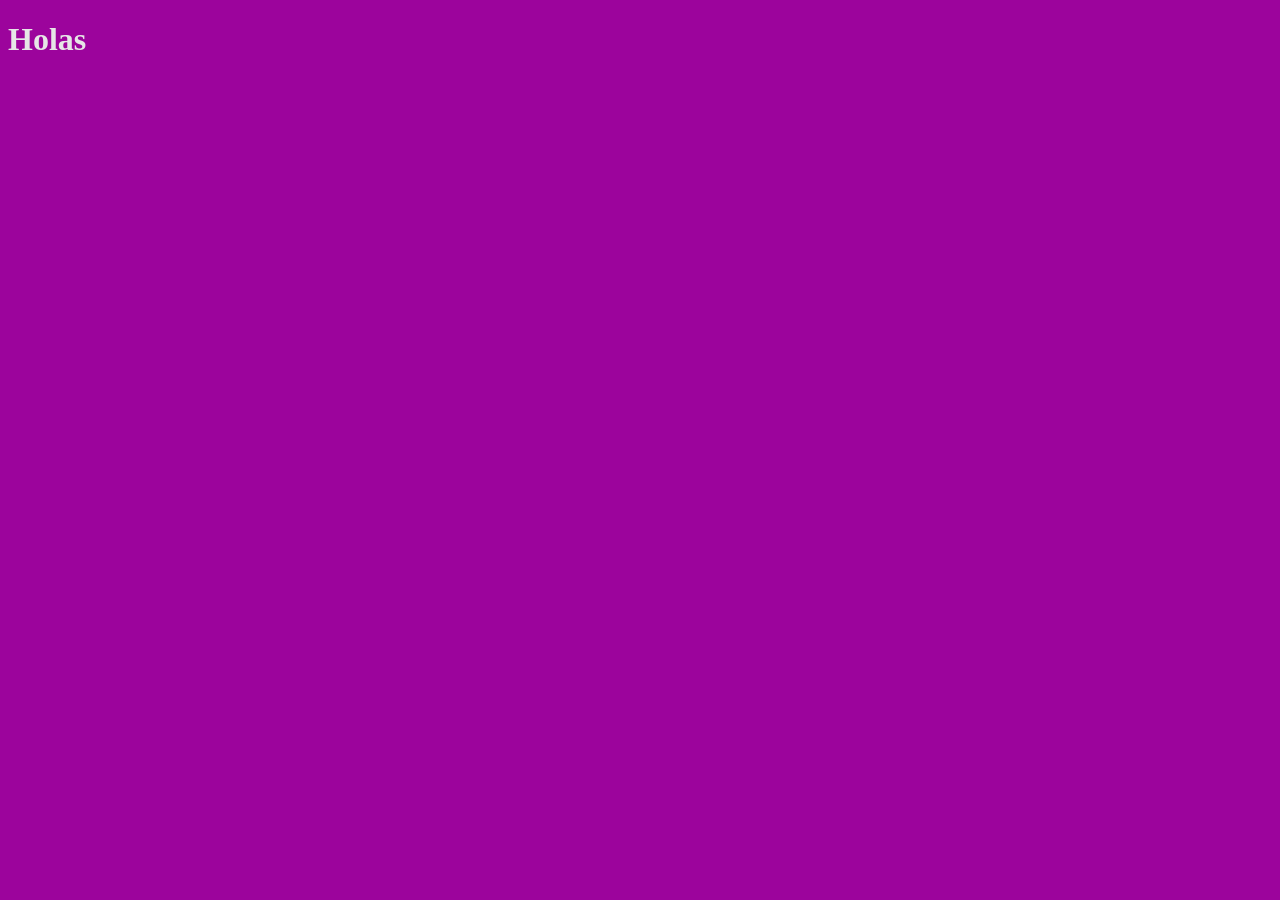
==== clase_jueves-27-08-2026/index.html @ 657b24cf "clase nueva" ====
<!DOCTYPE html>
<html lang="en">
<head>
    <meta charset="UTF-8">
    <meta name="viewport" content="width=device-width, initial-scale=1.0">
    <link rel="stylesheet" href="style.css">
    <title>Document</title>
</head>
<body>
    <h1>Holas</h1>
    <script src="script.js"></script>
</body>
</html>
---- clase_jueves-27-08-2026/style.css ----
body {
    background-color: rgb(156, 4, 156);
    color: rgb(230, 230, 230);
}
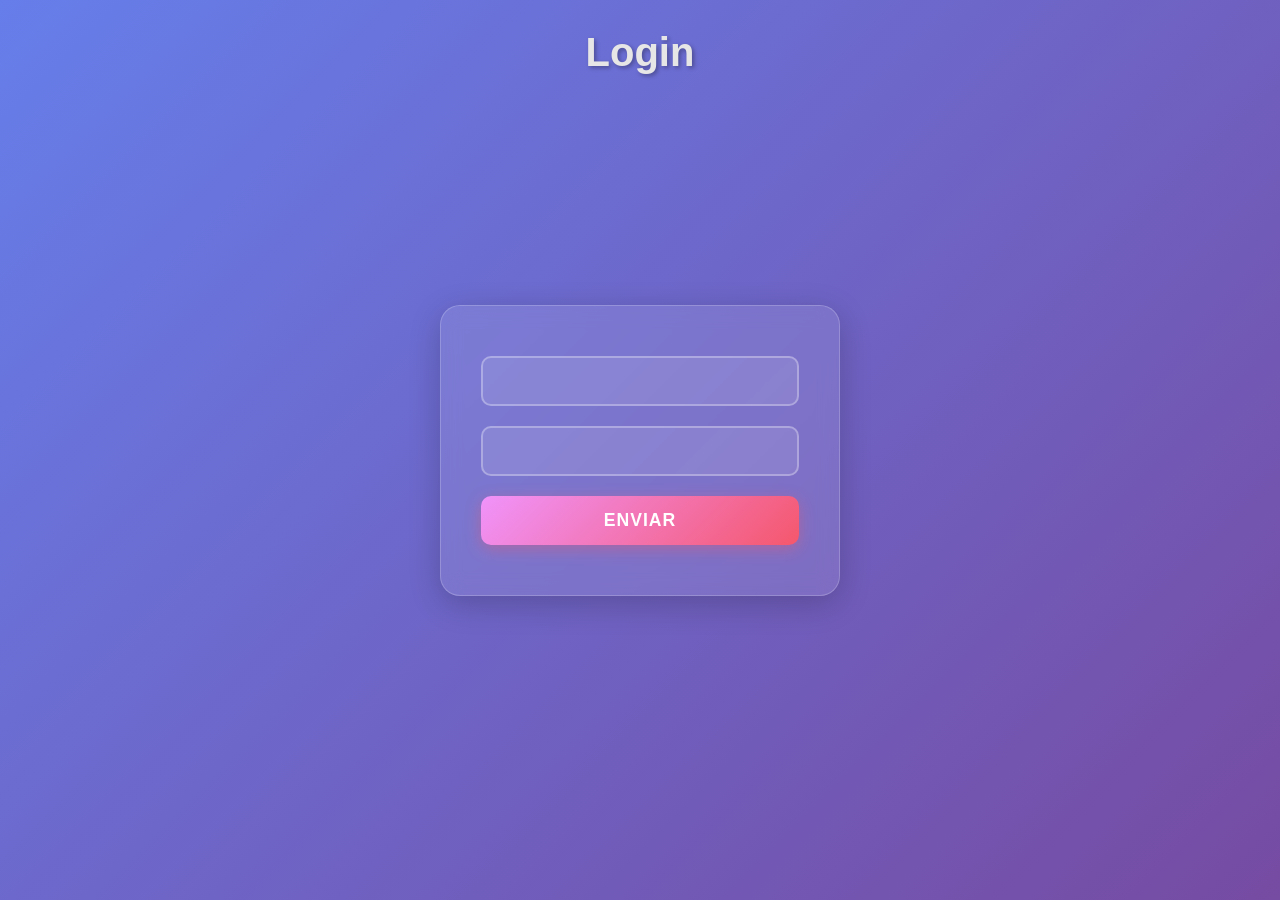
==== commit 0f542bb9: "JS" ====
--- a/clase_jueves-27-08-2026/index.html
+++ b/clase_jueves-27-08-2026/index.html
@@ -1,13 +1,19 @@
 <!DOCTYPE html>
-<html lang="en">
+<html lang="es">
 <head>
     <meta charset="UTF-8">
     <meta name="viewport" content="width=device-width, initial-scale=1.0">
     <link rel="stylesheet" href="style.css">
-    <title>Document</title>
+    <title>JS</title>
 </head>
 <body>
-    <h1>Holas</h1>
+    <h1>Login</h1>
+    <form>
+        <input type="email" name="email" id="email">
+        <input type="password" name="password" id="password">
+        <button type="button" onclick="login()">ENVIAR</button>
+    </form>
+
     <script src="script.js"></script>
 </body>
 </html>
--- a/clase_jueves-27-08-2026/style.css
+++ b/clase_jueves-27-08-2026/style.css
@@ -1,4 +1,81 @@
+* {
+    margin: 0;
+    padding: 0;
+    box-sizing: border-box;
+}
+
 body {
-    background-color: rgb(156, 4, 156);
+    background: linear-gradient(135deg, #667eea 0%, #764ba2 100%);
     color: rgb(230, 230, 230);
+    font-family: 'Segoe UI', Tahoma, Geneva, Verdana, sans-serif;
+    min-height: 100vh;
+    display: flex;
+    justify-content: center;
+    align-items: center;
+}
+
+h1 {
+    position: absolute;
+    top: 30px;
+    font-size: 2.5em;
+    text-shadow: 2px 2px 4px rgba(0, 0, 0, 0.3);
+}
+
+form {
+    background: rgba(255, 255, 255, 0.1);
+    backdrop-filter: blur(10px);
+    padding: 50px 40px;
+    border-radius: 20px;
+    box-shadow: 0 8px 32px rgba(0, 0, 0, 0.2);
+    border: 1px solid rgba(255, 255, 255, 0.2);
+    width: 100%;
+    max-width: 400px;
+    display: flex;
+    flex-direction: column;
+    gap: 20px;
+}
+
+input {
+    padding: 14px 18px;
+    border: 2px solid rgba(255, 255, 255, 0.3);
+    border-radius: 10px;
+    background: rgba(255, 255, 255, 0.1);
+    color: white;
+    font-size: 1em;
+    transition: all 0.3s ease;
+    outline: none;
+}
+
+input::placeholder {
+    color: rgba(255, 255, 255, 0.7);
+}
+
+input:focus {
+    border-color: rgba(255, 255, 255, 0.8);
+    background: rgba(255, 255, 255, 0.15);
+    box-shadow: 0 0 15px rgba(255, 255, 255, 0.2);
+}
+
+button {
+    padding: 14px 30px;
+    background: linear-gradient(135deg, #f093fb 0%, #f5576c 100%);
+    color: white;
+    border: none;
+    border-radius: 10px;
+    font-size: 1.1em;
+    font-weight: 600;
+    cursor: pointer;
+    transition: all 0.3s ease;
+    box-shadow: 0 4px 15px rgba(245, 87, 108, 0.4);
+    text-transform: uppercase;
+    letter-spacing: 1px;
+}
+
+button:hover {
+    transform: translateY(-2px);
+    box-shadow: 0 6px 20px rgba(245, 87, 108, 0.6);
+}
+
+button:active {
+    transform: translateY(0);
 }
